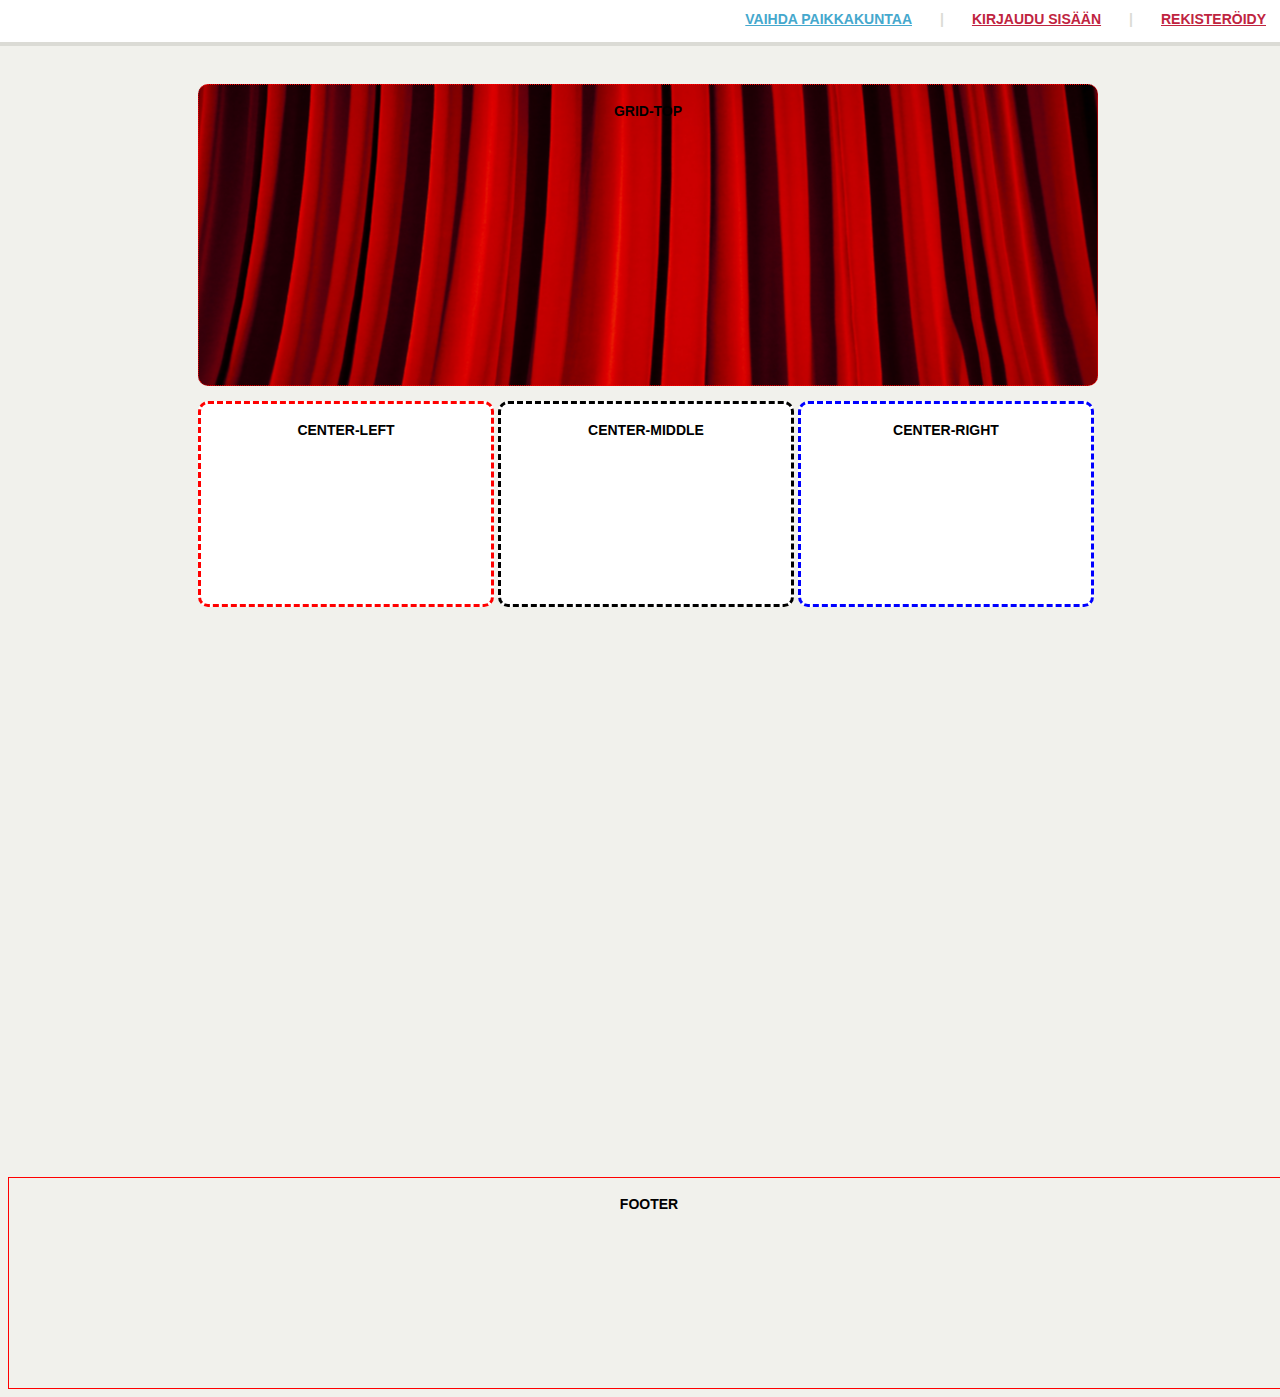
==== index.html @ 311120a0 "Progress on layout and colors" ====
<!DOCTYPE html>
<html lang="en">

<head>
    <meta charset="utf-8">
    <meta http-equiv="x-ua-compatible" content="ie=edge">
    <title>Viidakko-challenge</title>
    <meta name="description" content="">
    <meta name="viewport" content="width=device-width, initial-scale=1">

    <!-- CSS -->
    <link href="assets/css/style.css" rel="stylesheet" type="text/css" />

</head>

<body>

    <header>
        <ul>            
            <li class="login-registration"><a href="#">REKISTERÖIDY</a></li>
            <li class="separator"> | </li> 
            <li class="login-registration"><a href="#">KIRJAUDU SISÄÄN</a></li>
            <li class="separator"> | </li> 
            <li class="city-selector"><a href="#">VAIHDA PAIKKAKUNTAA</a></li>       
        </ul>
    </header>

    <!-- Container for the grid -->
    <div id="container">

        <div id="grid-top">
            <p>GRID-TOP</p>
        </div> <!-- /container -->

        <div id="center-left">
            <p>CENTER-LEFT</p>
        </div> <!-- /center-left -->

        <div id="center-middle">
            <p>CENTER-MIDDLE</p>
        </div> <!-- /center-middle -->

        <div id="center-right">
            <p>CENTER-RIGHT</p>
        </div> <!-- /center-right -->

    </div> <!-- /container -->

    <footer>
        <p>FOOTER</p>
    </footer>


</body>
</html>
---- assets/css/style.css ----
/* ==========================================================================

  Name: style.css
  Author: Juuso Karlström
  Author-URI: http://iuuso.github.io/
  Date: August 2015

==========================================================================*/

html
{
    -webkit-box-sizing: border-box;
       -moz-box-sizing: border-box;
            box-sizing: border-box;
    margin: 0;
    padding: 0;

    background: none;

    /* Temporary text settings to make everything bold and big
        for testing of the layout*/

}

body
{
    font: 10pt/1.5em 'Roboto', Arial, sans-serif;
    font-size: 14px;
    font-weight: 600;
    line-height: 1.75;
    text-align: center;
    background: #f1f1ec;
    width: 100%;
}

/* ==========================================================================

    The following is for making the site
    suitable for smaller screens as well.

========================================================================== */

@media screen and (min-width:600px)
{
    header
    {
        background: red;
    }
}
@media screen and (max-width:599px)
{
    header
    {
        background: green;
    }
}

header
{
    width: 100%;
    height: 3em;
    border-bottom: 4px solid #dbdbd5;
    margin: 0;
    padding: 0;
    position: fixed;
    top: 0px;
    left: 0px;
    background: white;
    z-index: 100;

}
    header ul { display: inline; list-style-type: none; }
    header li { float: right; padding: .5em 1em; }

    .city-selector a:link, .city-selector a:visited { color: #45a8cd; }
    .login-registration a:link, .login-registration a:visited { color: #bf243f; }
    .separator { color: #dbdbd5;}

footer 
{
    width: 100%;
    height: 15em;
    border: 1px solid red;
    position: relative;
    bottom: 0px;
    left: 0px;
}

#container
{
    margin: 6em auto;
    max-width: 900px;
    height: 1009px;
    position: relative;
    
}

/* Top picture on the Grid */
#grid-top
{
    max-width: 900px;
    border: 1px dotted red;
    border-radius: 10px;
    height: 300px;
    margin: 0 auto;
    background: url("../img/header-bg.png"); /* The "curtain" image */
    background-position: center;

}

#center-left
{
    margin: 15px auto;
    width: 290px;
    position: relative;
    border: 3px dashed red;
    border-radius: 10px;
    height: 200px;
    position: absolute;
    left: 0px;
    background: white;
}

#center-middle
{
    margin: 15px auto;
    width: 290px;
    position: relative;
    border: 3px dashed black;
    border-radius: 10px;
    height: 200px;
    position: absolute;
    left: 300px;
    background: white;
    
}

#center-right
{
    margin: 15px auto;
    width: 290px;
    border: 3px dashed blue;
    border-radius: 10px;
    height: 200px;
    position: absolute;
    left: 600px;
    background: white;
}
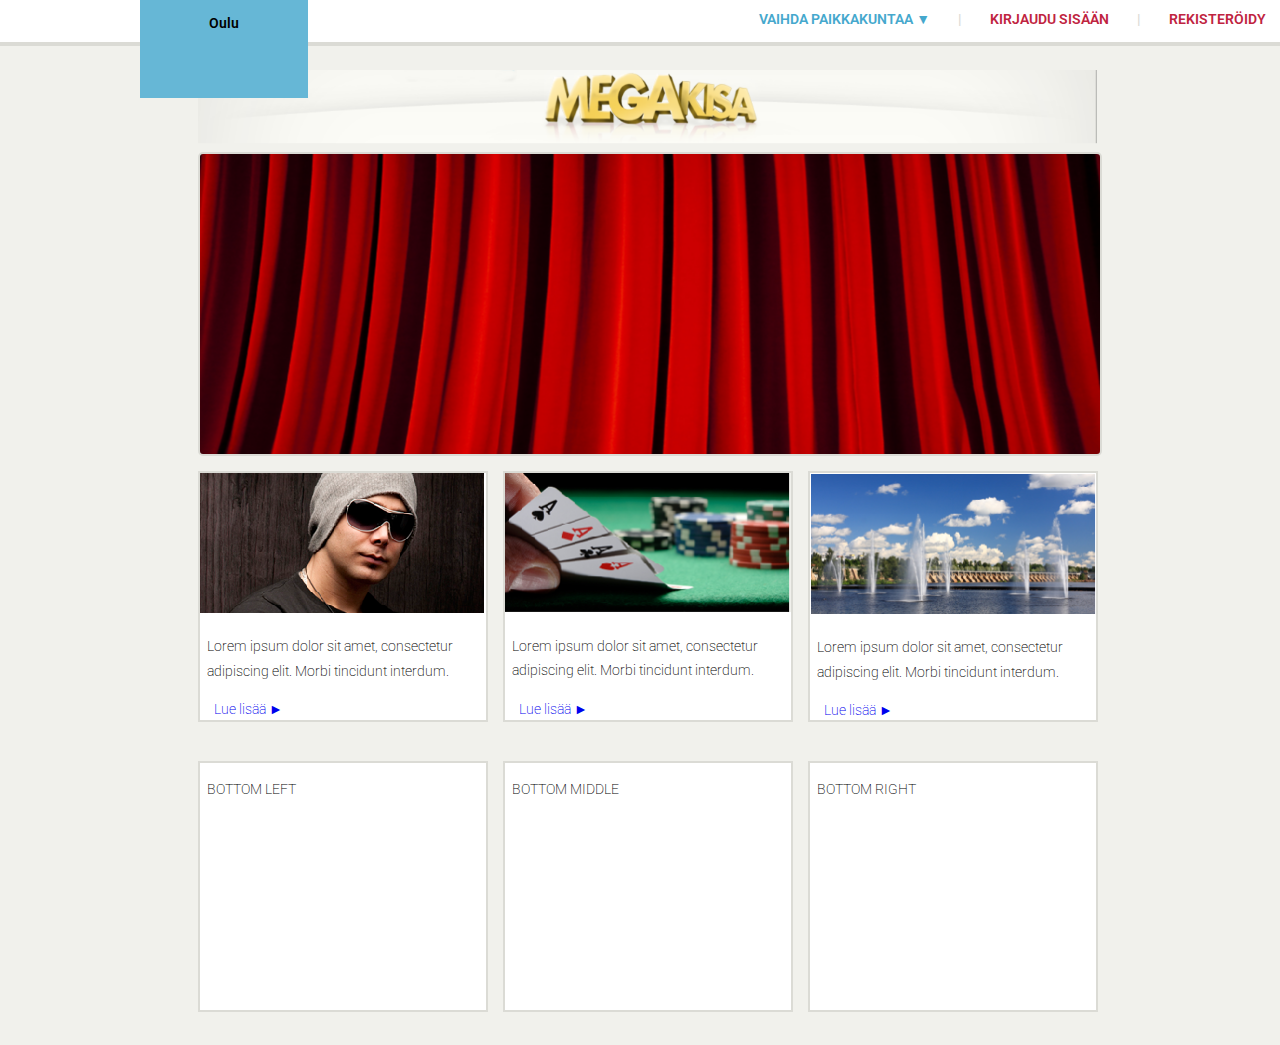
==== commit cd9da389: "Palautettava versio" ====
--- a/index.html
+++ b/index.html
@@ -6,50 +6,83 @@
     <meta http-equiv="x-ua-compatible" content="ie=edge">
     <title>Viidakko-challenge</title>
     <meta name="description" content="">
-    <meta name="viewport" content="width=device-width, initial-scale=1">
+    <meta name="viewport" content="width=device-width, initial-scale=1, user-scalable=yes">
 
     <!-- CSS -->
     <link href="assets/css/style.css" rel="stylesheet" type="text/css" />
 
+    <!-- Import fonts from Google -->
+    <link href='http://fonts.googleapis.com/css?family=Roboto' rel='stylesheet' type='text/css'>
+
 </head>
 
 <body>
+
+
+    <div id="badge">
+        <p>MEGAKISA</p>
+        <p id="badgecity">Oulu</p>
+    </div>
 
     <header>
         <ul>            
             <li class="login-registration"><a href="#">REKISTERÖIDY</a></li>
             <li class="separator"> | </li> 
             <li class="login-registration"><a href="#">KIRJAUDU SISÄÄN</a></li>
-            <li class="separator"> | </li> 
-            <li class="city-selector"><a href="#">VAIHDA PAIKKAKUNTAA</a></li>       
+            <li class="separator"> | </li>
+            <li class="city-selector"><a href="#">VAIHDA PAIKKAKUNTAA  &#9660</a></li>
         </ul>
     </header>
 
     <!-- Container for the grid -->
     <div id="container">
 
+        <div id="banner">
+            <img src="./assets/img/megakisa-banner.png">
+        </div>
+
         <div id="grid-top">
-            <p>GRID-TOP</p>
         </div> <!-- /container -->
 
-        <div id="center-left">
-            <p>CENTER-LEFT</p>
+        <div id="center-left" class="container-box">
+            <img src="./assets/img/pipopää.png">
+            <p>Lorem ipsum dolor sit amet, consectetur adipiscing elit. Morbi tincidunt interdum.</p>
+            <a href="#">Lue lisää &#9658;</a>
         </div> <!-- /center-left -->
 
-        <div id="center-middle">
-            <p>CENTER-MIDDLE</p>
+        <div id="center-right" class="container-box">
+            <img src="./assets/img/suihkut.png">
+            <p>Lorem ipsum dolor sit amet, consectetur adipiscing elit. Morbi tincidunt interdum.</p>
+            <a href="#">Lue lisää &#9658;</a>
+        </div> <!-- /center-right -->
+
+        <div id="center-middle" class="container-box">
+            <img src="./assets/img/kortit.png">
+            <p>Lorem ipsum dolor sit amet, consectetur adipiscing elit. Morbi tincidunt interdum.</p>
+            <a href="#">Lue lisää &#9658;</a>
         </div> <!-- /center-middle -->
 
-        <div id="center-right">
-            <p>CENTER-RIGHT</p>
-        </div> <!-- /center-right -->
+        <br style="clear: both;" />
 
-    </div> <!-- /container -->
+        <!-- Bottom row -->
+        <div id="bottom-left" class="container-box">
+            <p>BOTTOM LEFT</p>
+        </div>
 
-    <footer>
+        <div id="bottom-right" class="container-box">
+            <p>BOTTOM RIGHT</p>
+        </div>
+
+        <div id="bottom-middle" class="container-box">
+            <p>BOTTOM MIDDLE</p>
+        </div>
+
+        <br style="clear: both;" />
+
+    </div><!-- /container -->
+
+    <!-- <footer>
         <p>FOOTER</p>
-    </footer>
-
-
+    </footer> -->
 </body>
 </html>--- a/assets/css/style.css
+++ b/assets/css/style.css
@@ -16,10 +16,8 @@
     padding: 0;
 
     background: none;
-
     /* Temporary text settings to make everything bold and big
         for testing of the layout*/
-
 }
 
 body
@@ -28,121 +26,218 @@
     font-size: 14px;
     font-weight: 600;
     line-height: 1.75;
+
+    width: 100%;
+
     text-align: center;
+
     background: #f1f1ec;
-    width: 100%;
-}
-
-/* ==========================================================================
-
-    The following is for making the site
-    suitable for smaller screens as well.
-
-========================================================================== */
-
-@media screen and (min-width:600px)
-{
-    header
-    {
-        background: red;
-    }
-}
-@media screen and (max-width:599px)
-{
-    header
-    {
-        background: green;
-    }
-}
+}
+
+#wrapper
+{
+    width: 80%;
+    margin: auto;
+    max-width: 1200px;
+    min-width: 800px;
+}
+
+
+
+/* Make the images scalable */
+
+img
+{
+    max-width: 100%;
+    margin: 0;
+} 
 
 header
 {
+    position: fixed;
+    z-index: 90;
+    top: 0;
+    left: 0;
+
     width: 100%;
     height: 3em;
-    border-bottom: 4px solid #dbdbd5;
     margin: 0;
     padding: 0;
+
+    border-bottom: 4px solid #dbdbd5;
+    background: white;
+}
+header ul
+{
+    display: inline;
+
+    list-style-type: none;
+}
+header li
+{
+    float: right;
+
+    padding: .5em 1em;
+}
+
+.city-selector a:link,
+.city-selector a:visited
+{
+    color: #45a8cd;
+    text-decoration: none;
+}
+.login-registration a:link,
+.login-registration a:visited
+{
+    color: #bf243f;
+    text-decoration: none;
+}
+
+.separator { color: #dbdbd5; }
+
+/* Dropdown menu for city selection*/
+header ul ul
+{
+    position: absolute;
+    top: 0;
+
+    background: black;
+}
+header ul li:hover > ul
+{
+    display: block;
+
+    background: black;
+}
+
+footer
+{
+    position: relative;
+    bottom: 0;
+    left: 0;
+    margin-top: ;
+
+    width: 100%;
+    height: 15em;
+
+    border: 1px solid red;
+}
+
+
+/* The badge on header displaying the current city */
+#badge
+{
     position: fixed;
-    top: 0px;
-    left: 0px;
+    z-index: 100;
+    top: -3em;
+    left: 10em;
+
+    width: 12em;
+    height: 10em;
+
+    background: #66b7d6;
+}
+
+/* Banner image */
+#banner { margin-top: 5em; }
+
+/* ==========================================================================
+
+    Container that holds the grid elements.
+
+========================================================================== */
+
+#container
+{
+    position: relative;
+    margin: 0 auto;
+    width: 80%;
+    height: 100%;
+    max-width: 900px;
+}
+
+
+/* Class for the content "boxes" */
+.container-box
+{
+    width: 100%;
+    max-width: 286px;
+    max-height: 245px;
+    margin: 15px auto 0 auto;
+    padding-bottom: 2px;
+
+    border: 2px solid #dbdbd5;
+    border-radius: 0;
     background: white;
-    z-index: 100;
-
-}
-    header ul { display: inline; list-style-type: none; }
-    header li { float: right; padding: .5em 1em; }
-
-    .city-selector a:link, .city-selector a:visited { color: #45a8cd; }
-    .login-registration a:link, .login-registration a:visited { color: #bf243f; }
-    .separator { color: #dbdbd5;}
-
-footer 
-{
-    width: 100%;
-    height: 15em;
-    border: 1px solid red;
-    position: relative;
-    bottom: 0px;
-    left: 0px;
-}
-
-#container
-{
-    margin: 6em auto;
-    max-width: 900px;
-    height: 1009px;
-    position: relative;
-    
-}
+
+    font-weight: 200;
+    text-align: left;
+}
+
+.container-box a:link, a:visited { text-decoration: none; padding-left: 1em;}
+.container-box p { padding-left: .5em; }
 
 /* Top picture on the Grid */
 #grid-top
 {
+    width: 100%;
     max-width: 900px;
-    border: 1px dotted red;
-    border-radius: 10px;
     height: 300px;
     margin: 0 auto;
-    background: url("../img/header-bg.png"); /* The "curtain" image */
+
+    border: 2px solid #dbdbd5;
+    border-radius: 5px;
+    background: url('../img/header-bg.png'); /* The "curtain" image */
     background-position: center;
-
-}
-
-#center-left
-{
-    margin: 15px auto;
-    width: 290px;
-    position: relative;
-    border: 3px dashed red;
-    border-radius: 10px;
-    height: 200px;
-    position: absolute;
-    left: 0px;
-    background: white;
-}
-
-#center-middle
-{
-    margin: 15px auto;
-    width: 290px;
-    position: relative;
-    border: 3px dashed black;
-    border-radius: 10px;
-    height: 200px;
-    position: absolute;
-    left: 300px;
-    background: white;
-    
-}
-
-#center-right
-{
-    margin: 15px auto;
-    width: 290px;
-    border: 3px dashed blue;
-    border-radius: 10px;
-    height: 200px;
-    position: absolute;
-    left: 600px;
-    background: white;
+}
+
+    #center-left { float: left; }
+    #center-middle { float: center;}
+    #center-right { float: right;}
+
+    #bottom-left { float: left; height: 600px; }
+    #bottom-middle { float: center; height: 600px; }
+    #bottom-right { float: right; height: 600px; }
+
+/* ==========================================================================
+
+    Making the layout more responsive to different screen sizes
+
+========================================================================== */
+
+
+/* Settings for a slightly smaller screen */
+@media screen and (min-width: 901px) and (max-width: 1100px) {
+    .container-box { max-width: 30%; font-size: 90%; }
+}
+
+/* Settings for the width of values between 601px and 900px */
+@media screen and (min-width: 601px) and (max-width: 900px) {
+    #container { width: auto; min-width: 0; margin-left: 0; font-size: .8em;}
+    #badge { display: none; }
+    .separator { display: none; }
+    header ul { position: relative; display: block; height: 500px;}
+    .container-box { margin: 1em auto; max-width: 30%;}
+}
+
+/* Settings for width of 600px */
+@media screen and (max-width: 600px) {
+    #container { width: 100%; }
+    .container-box { max-width: 90%; margin: 10px auto; max-height: 1000px;}
+    .container-box p { font-size: 1.2em;}
+    #container img { width: 100%; }
+
+    #grid-top { width: 100%; }
+
+    #center-left { float: none;  width: 100%; height: 400px;}
+    #center-middle { float: none; margin: 0 auto; height: 400px; width: 100%;}
+    #center-right { float: none; width: 100%; height: 400px;}
+    #bottom-left { float: none; width: 100%; height: 400px;}
+    #bottom-middle { float: none; width: 100%; height: 400px;}
+    #bottom-right { float: none; width: 100%; height: 400px;}
+    #badge { display: none; }
+
+    header { height: 10em; position: static; top: 0px;}
+    header ul li { display: block; float: left; width: 100%;}
+    .separator {display: none; }
 }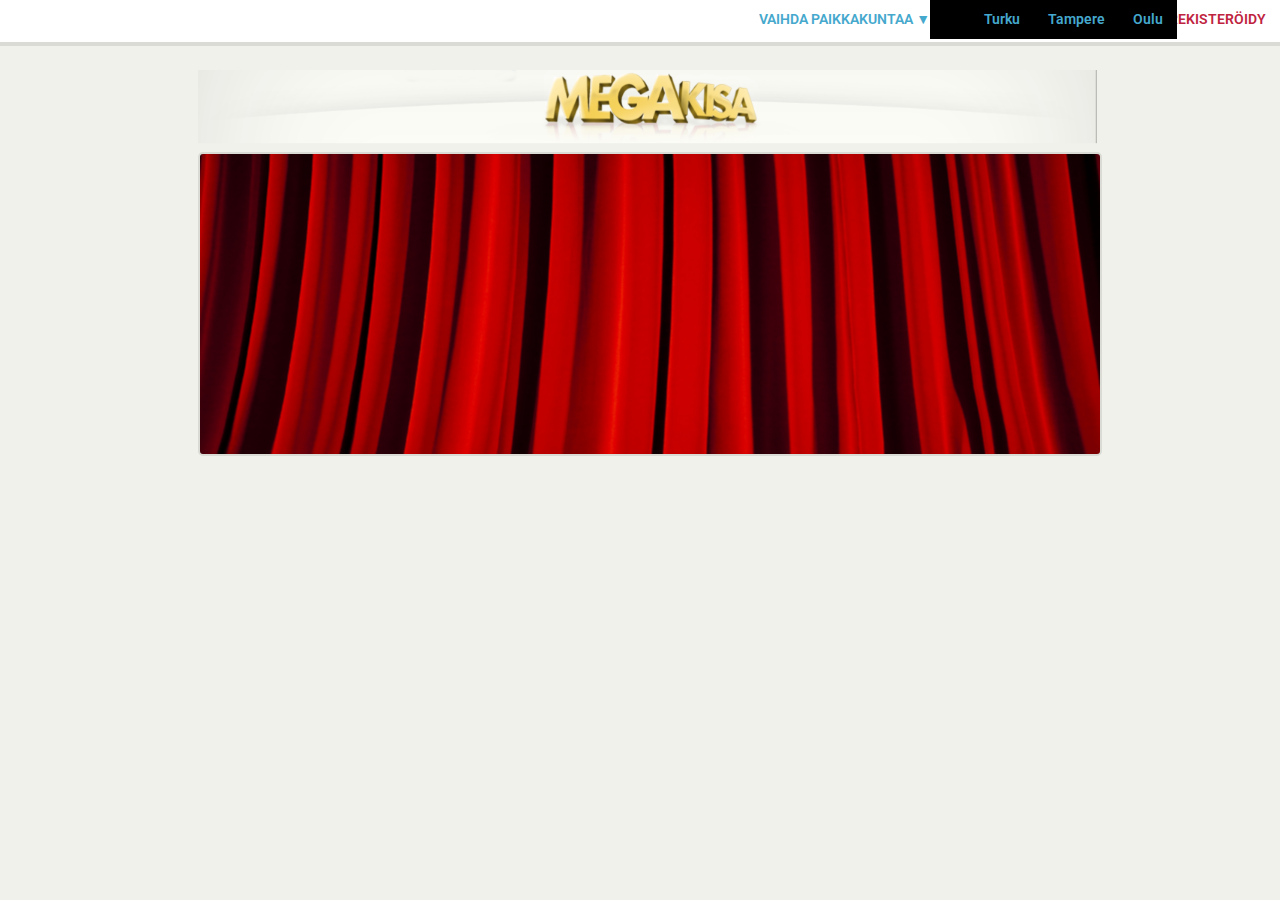
==== commit bcd96720: "Moving from bitbucket to github" ====
--- a/index.html
+++ b/index.html
@@ -10,32 +10,51 @@
 
     <!-- CSS -->
     <link href="assets/css/style.css" rel="stylesheet" type="text/css" />
+    <link href="assets/js/Dropit-1.1.1/dropit.css" />
 
     <!-- Import fonts from Google -->
     <link href='http://fonts.googleapis.com/css?family=Roboto' rel='stylesheet' type='text/css'>
+
+    <script type="text/javascript" src="assets/js/jquery-2.1.4.js"></script>
+    <script type="text/javascript" src="assets/js/scripts.js"></script>
+    <script type="text/javascript" src="assets/js/dropit.js"></script>
+
 
 </head>
 
 <body>
 
 
-    <div id="badge">
+    <!--<div id="badge">
         <p>MEGAKISA</p>
         <p id="badgecity">Oulu</p>
-    </div>
+    </div> -->
 
     <header>
-        <ul>            
+        <ul class="menu">            
             <li class="login-registration"><a href="#">REKISTERÖIDY</a></li>
             <li class="separator"> | </li> 
             <li class="login-registration"><a href="#">KIRJAUDU SISÄÄN</a></li>
             <li class="separator"> | </li>
-            <li class="city-selector"><a href="#">VAIHDA PAIKKAKUNTAA  &#9660</a></li>
+            <li class="city-selector"><a href="#">VAIHDA PAIKKAKUNTAA  &#9660</a>
+                <ul>
+                    <li><a href="#">Oulu</a></li>
+                    <li><a href="#">Tampere</a></li>
+                    <li><a href="#">Turku</a></li>
+                </ul>
+            </li>
         </ul>
     </header>
 
     <!-- Container for the grid -->
     <div id="container">
+
+    <div id="test">
+    </div>
+
+    <script>
+        $( "#test" ).load( "https://bitbucket.org/iuuso/viidakko-challenge/raw/b3e14c5641cc5100f87adb624dab48bed136ba35/content/oulu.html");
+    </script>
 
         <div id="banner">
             <img src="./assets/img/megakisa-banner.png">
@@ -44,40 +63,16 @@
         <div id="grid-top">
         </div> <!-- /container -->
 
-        <div id="center-left" class="container-box">
-            <img src="./assets/img/pipopää.png">
-            <p>Lorem ipsum dolor sit amet, consectetur adipiscing elit. Morbi tincidunt interdum.</p>
-            <a href="#">Lue lisää &#9658;</a>
-        </div> <!-- /center-left -->
+        <div id="boxed-content">
 
-        <div id="center-right" class="container-box">
-            <img src="./assets/img/suihkut.png">
-            <p>Lorem ipsum dolor sit amet, consectetur adipiscing elit. Morbi tincidunt interdum.</p>
-            <a href="#">Lue lisää &#9658;</a>
-        </div> <!-- /center-right -->
+            <!-- Here is the content for different cities -->
 
-        <div id="center-middle" class="container-box">
-            <img src="./assets/img/kortit.png">
-            <p>Lorem ipsum dolor sit amet, consectetur adipiscing elit. Morbi tincidunt interdum.</p>
-            <a href="#">Lue lisää &#9658;</a>
-        </div> <!-- /center-middle -->
-
-        <br style="clear: both;" />
-
-        <!-- Bottom row -->
-        <div id="bottom-left" class="container-box">
-            <p>BOTTOM LEFT</p>
         </div>
 
-        <div id="bottom-right" class="container-box">
-            <p>BOTTOM RIGHT</p>
-        </div>
-
-        <div id="bottom-middle" class="container-box">
-            <p>BOTTOM MIDDLE</p>
-        </div>
-
-        <br style="clear: both;" />
+        <script>
+            $( "#boxed-content").load( "https://bitbucket.org/iuuso/viidakko-challenge/raw/25bdb61f496a2f846320987a3ba75c488083b29f/content/oulu.html" );
+        </script>
+        
 
     </div><!-- /container -->
 
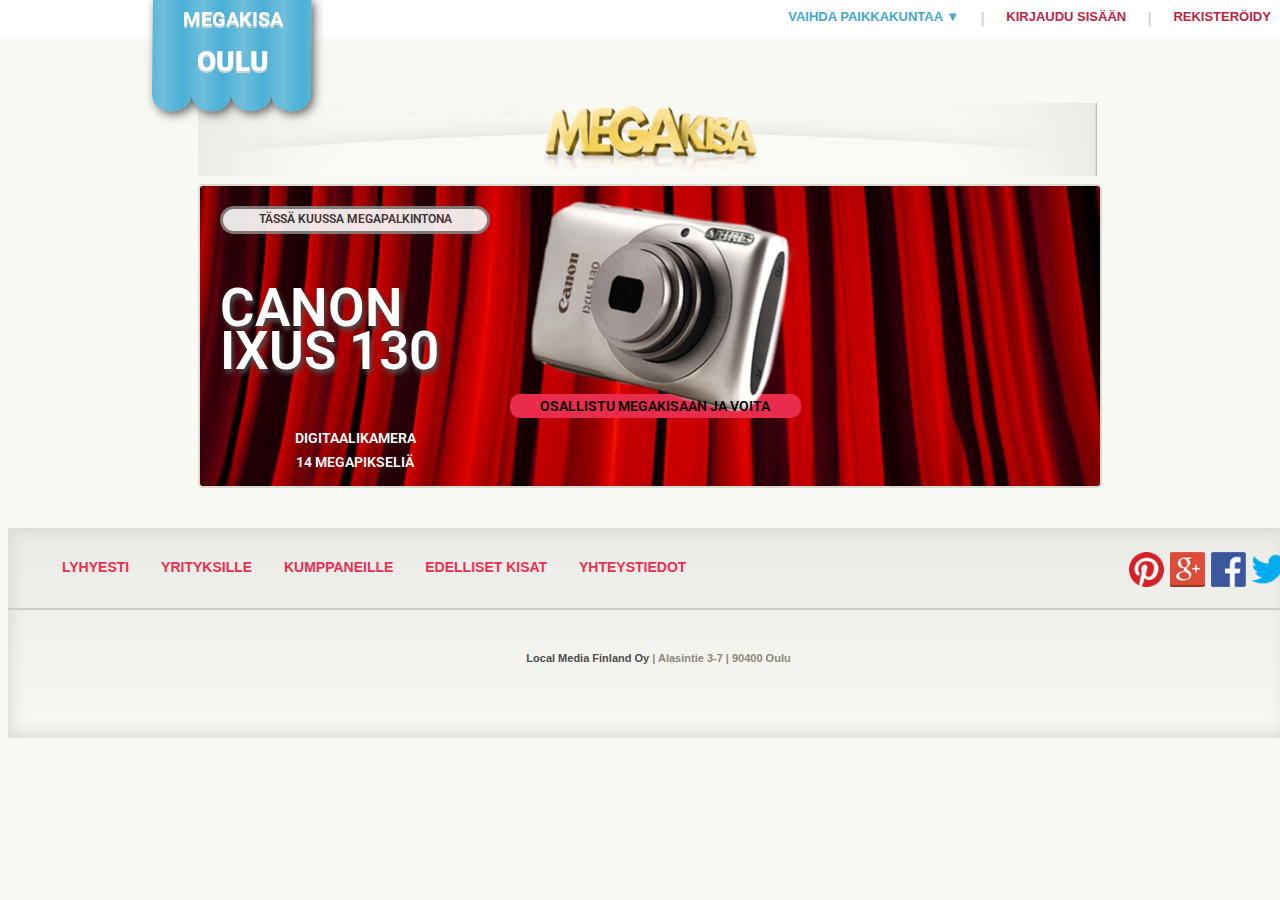
==== commit bc9469fe: "Save commit" ====
--- a/index.html
+++ b/index.html
@@ -10,37 +10,34 @@
 
     <!-- CSS -->
     <link href="assets/css/style.css" rel="stylesheet" type="text/css" />
-    <link href="assets/js/Dropit-1.1.1/dropit.css" />
 
     <!-- Import fonts from Google -->
     <link href='http://fonts.googleapis.com/css?family=Roboto' rel='stylesheet' type='text/css'>
 
     <script type="text/javascript" src="assets/js/jquery-2.1.4.js"></script>
     <script type="text/javascript" src="assets/js/scripts.js"></script>
-    <script type="text/javascript" src="assets/js/dropit.js"></script>
-
-
+    <script type="text/javascript" src="assets/js/Dropit-1.1.1/dropit.js"></script>
 </head>
 
 <body>
 
 
-    <!--<div id="badge">
-        <p>MEGAKISA</p>
+    <<div id="badge">
+        <p id="badgeheader">Megakisa</p>
         <p id="badgecity">Oulu</p>
-    </div> -->
+    </div>
 
     <header>
-        <ul class="menu">            
+        <ul>            
             <li class="login-registration"><a href="#">REKISTERÖIDY</a></li>
             <li class="separator"> | </li> 
             <li class="login-registration"><a href="#">KIRJAUDU SISÄÄN</a></li>
             <li class="separator"> | </li>
             <li class="city-selector"><a href="#">VAIHDA PAIKKAKUNTAA  &#9660</a>
                 <ul>
-                    <li><a href="#">Oulu</a></li>
-                    <li><a href="#">Tampere</a></li>
-                    <li><a href="#">Turku</a></li>
+                    <li><a href="javascript:changeCity(Oulu);">Oulu</a></li>
+                    <li><a href="javascript:changeCity(Tampere);">Tampere</a></li>
+                    <li><a href="javascript:changeCity(Turku);">Turku</a></li>
                 </ul>
             </li>
         </ul>
@@ -49,19 +46,22 @@
     <!-- Container for the grid -->
     <div id="container">
 
-    <div id="test">
-    </div>
-
-    <script>
-        $( "#test" ).load( "https://bitbucket.org/iuuso/viidakko-challenge/raw/b3e14c5641cc5100f87adb624dab48bed136ba35/content/oulu.html");
-    </script>
-
         <div id="banner">
             <img src="./assets/img/megakisa-banner.png">
         </div>
 
         <div id="grid-top">
-        </div> <!-- /container -->
+            <div id="grid-top-left">
+                <p id="megapalkinto">Tässä kuussa megapalkintona</p>
+                <p id="product-big-text" class="awards">Canon Ixus 130</p>
+                <p id="product-small-text" class="awards">Digitaalikamera <br />14 megapikseliä</p>
+            </div> <!-- /grid-top-left -->
+
+            <div id="grid-top-center">
+                <img src="./assets/img/ixus.png">
+                <p id="camera-badge">Osallistu megakisaan ja voita</p>
+            </div>
+        </div> <!-- /grid-top -->
 
         <div id="boxed-content">
 
@@ -70,14 +70,35 @@
         </div>
 
         <script>
-            $( "#boxed-content").load( "https://bitbucket.org/iuuso/viidakko-challenge/raw/25bdb61f496a2f846320987a3ba75c488083b29f/content/oulu.html" );
+            $( "#boxed-content").load( "https://raw.githubusercontent.com/iuuso/KV-challenge/master/content/oulu.html" );
         </script>
         
 
     </div><!-- /container -->
 
-    <!-- <footer>
-        <p>FOOTER</p>
-    </footer> -->
+    <footer>
+        <div id="footerlinks">
+            <ul class="left-aligned">
+                <li><a href="#">Lyhyesti</a></li>
+                <li><a href="#">Yrityksille</a></li>
+                <li><a href="#">Kumppaneille</a></li>
+                <li><a href="#">Edelliset kisat</a></li>
+                <li><a href="#">Yhteystiedot</a></li>
+            </ul>
+
+        <!-- Social media badges downloaded from here: http://graphictorque.com/designblog/facebook-twitter-google-pinterest-icons/-->
+
+            <ul class="right-aligned">
+                <li><img class="social-button" src="./assets/img/pinterest.png"></li>
+                <li><img class="social-button" src="./assets/img/googleplus.png"></li>
+                <li><img class="social-button" src="./assets/img/facebook.png"></li>
+                <li><img class="social-button" src="./assets/img/twitter.png"></li>
+            </ul>
+        </div> <!-- /footerlinks -->
+
+        <div id="footer-contact">
+            <p> <span class="footer-contact-heavy">Local Media Finland Oy </span> | Alasintie 3-7 | 90400 Oulu </p>
+        </div> <!-- /footer-contact -->
+    </footer>
 </body>
 </html>--- a/assets/css/style.css
+++ b/assets/css/style.css
@@ -16,8 +16,6 @@
     padding: 0;
 
     background: none;
-    /* Temporary text settings to make everything bold and big
-        for testing of the layout*/
 }
 
 body
@@ -31,18 +29,8 @@
 
     text-align: center;
 
-    background: #f1f1ec;
-}
-
-#wrapper
-{
-    width: 80%;
-    margin: auto;
-    max-width: 1200px;
-    min-width: 800px;
-}
-
-
+    background: #f9f9f4;
+}
 
 /* Make the images scalable */
 
@@ -51,6 +39,12 @@
     max-width: 100%;
     margin: 0;
 } 
+
+/* ==========================================================================
+
+    HEADER
+
+========================================================================== */
 
 header
 {
@@ -63,65 +57,118 @@
     height: 3em;
     margin: 0;
     padding: 0;
+    
+    font: 10pt/1.5em 'Roboto Slab', Arial, sans-serif;
+    font-weight: 700;
+    font-size: 13px;e
 
     border-bottom: 4px solid #dbdbd5;
     background: white;
 }
-header ul
-{
-    display: inline;
-
-    list-style-type: none;
-}
-header li
-{
-    float: right;
-
-    padding: .5em 1em;
-}
-
-.city-selector a:link,
-.city-selector a:visited
-{
-    color: #45a8cd;
-    text-decoration: none;
-}
-.login-registration a:link,
-.login-registration a:visited
-{
-    color: #bf243f;
-    text-decoration: none;
-}
-
-.separator { color: #dbdbd5; }
-
-/* Dropdown menu for city selection*/
-header ul ul
-{
-    position: absolute;
-    top: 0;
-
-    background: black;
-}
-header ul li:hover > ul
-{
-    display: block;
-
-    background: black;
-}
+
+    header ul { display: inline; list-style-type: none; }
+    header li { float: right; padding: .5em .7em; }
+    header li:hover > ul {
+        display: block;
+        background: white;
+    }
+
+    header ul ul 
+    { 
+        display: none;
+        height: 100px;
+        width: 100px;
+        border: 2px solid #dbdbd5;
+        text-align: center;
+    }
+
+    .city-selector a:link,
+    .city-selector a:visited
+    {
+        color: #45a8cd;
+        text-decoration: none;
+    }
+
+    /*.city-selector ul { display: none; }
+    .city-selector li:hover > ul {display: block;} */
+    .login-registration a:link,
+    .login-registration a:visited
+    {
+        color: #bf243f;
+        text-decoration: none;
+    }
+
+    /* Separator for items on header */
+    .separator { color: #dbdbd5; font-size: 1.33em}
+
+
+/* ==========================================================================
+
+    FOOTER
+
+========================================================================== */
 
 footer
 {
     position: relative;
     bottom: 0;
     left: 0;
-    margin-top: ;
 
     width: 100%;
     height: 15em;
 
-    border: 1px solid red;
-}
+    background: -webkit-linear-gradient(#eaeae6, #f9f9f4); /* For Safari 5.1 to 6.0 */
+    background: -o-linear-gradient(#eaeae6, #f9f9f4); /* For Opera 11.1 to 12.0 */
+    background: -moz-linear-gradient(#eaeae6, #f9f9f4); /* For Firefox 3.6 to 15 */
+    background: linear-gradient(#eaeae6, #f9f9f4); /* Standard syntax */
+
+    -webkit-box-shadow: 0 0 15px 4px #dcdcd6 inset;
+    -moz-box-shadow: 0 0 15px 4px #dcdcd6 inset;
+    box-shadow: 0 0 15px 4px #dcdcd6 inset;
+}
+
+#footerlinks
+{ 
+    min-width: 90%; 
+
+    margin: 40px auto;
+    padding-top: 10px;
+    /*float: left; */
+    height: 5em;
+
+    font: 10pt/1.5em 'Roboto Slab', Arial, sans-serif;
+    font-weight: 700;
+    text-align: left;
+    font-size: 14px;
+    border-bottom: 2px solid #ccc;
+
+}
+footer img { width: 35px; }
+footer ul { list-style-type: none; float: left;}
+footer li { display: inline; text-transform: uppercase; padding: 1em 1em; }
+#footerlinks a:link { color: #e93050; text-decoration: none; }
+#footerlinks a:hover { color: #e75169; }
+.left-aligned { float: left; margin: 19px auto; }
+.right-aligned { float: right; min-width: 110px; }
+.social-button { padding: 0; margin: auto -13px; }
+
+#footer-contact {
+
+    min-width: 40%;
+    margin: 0 auto;
+    color: #8B8878;
+    
+    font: 10pt/1.5em 'Roboto Mono', Arial, sans-serif;
+    font-weight: 600;
+    font-size: 11px;
+    margin-left: 20px;
+    
+}
+
+#footer-contact ul { list-style-type: none; }
+#footer-contact li { display: inline; text-transform: uppercase; }
+.footer-contact-heavy { color: #4D4D4D; margin-left: 1px}
+.footer-contact-ligth { color: #ccc; margin-left: 20px; }
 
 
 /* The badge on header displaying the current city */
@@ -129,13 +176,33 @@
 {
     position: fixed;
     z-index: 100;
-    top: -3em;
+    top: 0em;
     left: 10em;
-
-    width: 12em;
-    height: 10em;
-
-    background: #66b7d6;
+    padding: 3px auto;
+
+    width: 185px;
+    height: 130px;
+
+    background-image: url("../img/badge-bg.png");
+    color: white;
+    text-transform: uppercase;
+    text-shadow: 0px 2px #dbdbd5d5;
+}
+
+#badgeheader 
+{
+    font-size: 140%;
+    margin: 3px auto 0px;
+    font-weight: 700; 
+}
+
+#badgecity
+{
+    font-size: 2em;
+    margin: 0px auto 0;
+    font-weight: 900;
+
+
 }
 
 /* Banner image */
@@ -163,14 +230,15 @@
     width: 100%;
     max-width: 286px;
     max-height: 245px;
-    margin: 15px auto 0 auto;
+    margin: 0 auto;
     padding-bottom: 2px;
 
     border: 2px solid #dbdbd5;
-    border-radius: 0;
+    border-bottom-left-radius: 1em;
+    border-bottom-right-radius: 1em;
     background: white;
 
-    font-weight: 200;
+    font-weight: 400;
     text-align: left;
 }
 
@@ -183,16 +251,67 @@
     width: 100%;
     max-width: 900px;
     height: 300px;
-    margin: 0 auto;
+    margin: 0 auto 2em ;
 
     border: 2px solid #dbdbd5;
     border-radius: 5px;
     background: url('../img/header-bg.png'); /* The "curtain" image */
     background-position: center;
 }
+    #grid-top-left 
+    {
+        width: 30%;
+        height: 100%;
+        float: left;
+        margin-left: 20px
+    }
+
+    #megapalkinto 
+    {
+        text-transform: uppercase;
+        color: #3b3838;
+        font-size: 12px;
+        opacity: 0.9;
+        max-width: 100%;
+        min-height: 22px;
+        border: 3px solid #888282;
+        border-radius: 20px;
+        margin: 20px auto;
+        background: #fefefe;
+    }
+
+    /* Big advertisement texts on top of the grid */
+    .awards {text-transform: uppercase; color: white; }
+    #product-big-text {
+        font: 'Roboto Slab'. Arial, sans-serif;
+        font-size: 380%;
+        line-height: 0.8; 
+        text-align: left;
+        text-shadow: 2px 4px 5px #4D4D4D; 
+        
+    }
+    #product-small-text { 
+        font-family: 200%;
+        margin: 0 auto;
+    }
+
+    /* Center picture and badge */
+    #grid-top-center {
+        float: left;
+        margin: 0 0 0 20px;
+        height: 80%;
+    }
+   
+    #grid-top-center img { height: 100%; }
+    #camera-badge {
+        background: #e92b4c;
+        border-radius: 10px;
+        text-transform: uppercase;
+        margin-top: -40px;
+    }
 
     #center-left { float: left; }
-    #center-middle { float: center;}
+    #center-middle { float: center; }
     #center-right { float: right;}
 
     #bottom-left { float: left; height: 600px; }
@@ -218,6 +337,8 @@
     .separator { display: none; }
     header ul { position: relative; display: block; height: 500px;}
     .container-box { margin: 1em auto; max-width: 30%;}
+    footer li { font-size: 70%;}
+    .social-button { margin-right: .1em}
 }
 
 /* Settings for width of 600px */
@@ -240,4 +361,6 @@
     header { height: 10em; position: static; top: 0px;}
     header ul li { display: block; float: left; width: 100%;}
     .separator {display: none; }
+    footer li { display: block; font-size: 70%; }
+    .social-button { display: inline-block; margin: .1em; }
 }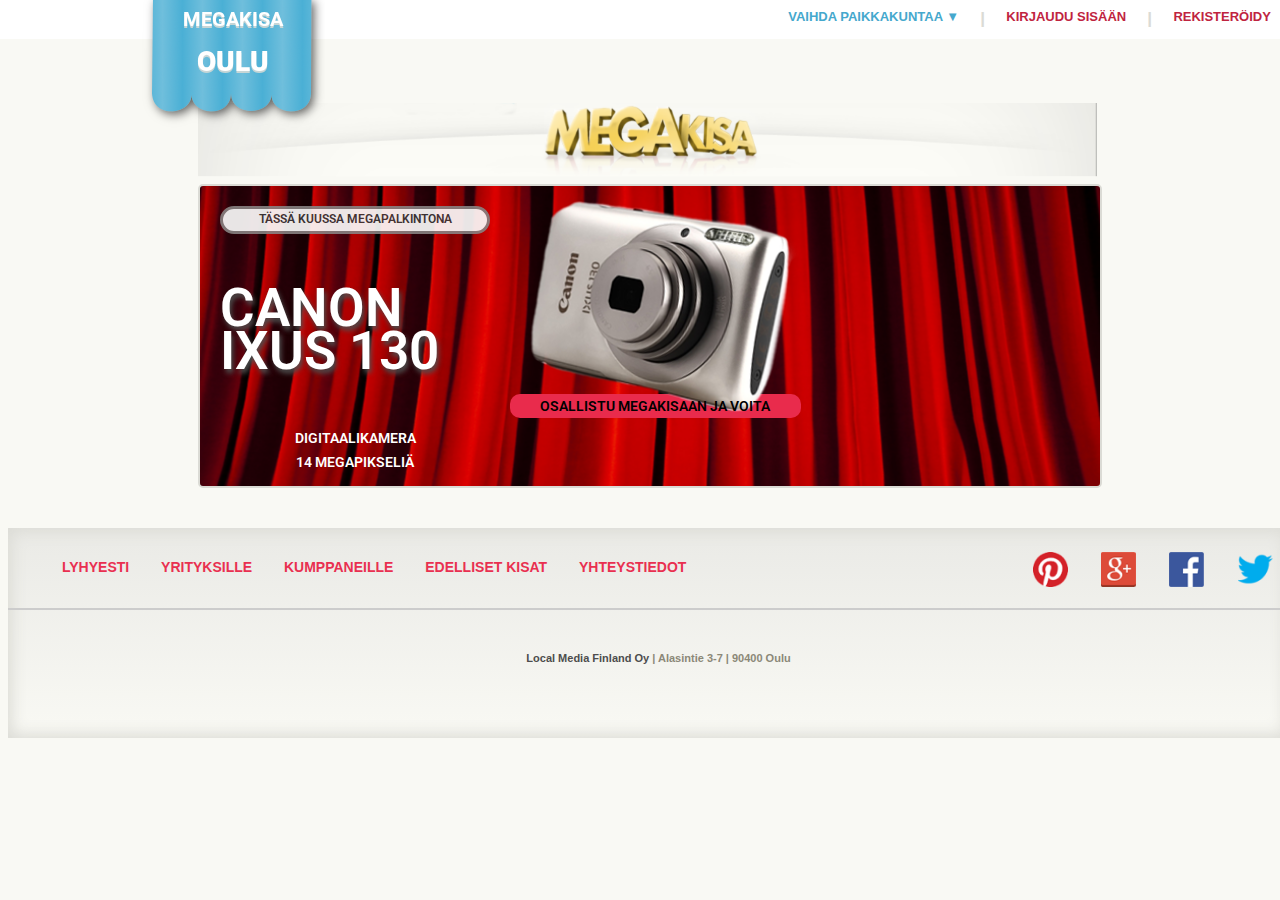
==== commit e4b3b35f: "Turha script-tiedoston kutsu" ====
--- a/index.html
+++ b/index.html
@@ -16,7 +16,6 @@
 
     <script type="text/javascript" src="assets/js/jquery-2.1.4.js"></script>
     <script type="text/javascript" src="assets/js/scripts.js"></script>
-    <script type="text/javascript" src="assets/js/Dropit-1.1.1/dropit.js"></script>
 </head>
 
 <body>
--- a/assets/css/style.css
+++ b/assets/css/style.css
@@ -150,7 +150,7 @@
 #footerlinks a:hover { color: #e75169; }
 .left-aligned { float: left; margin: 19px auto; }
 .right-aligned { float: right; min-width: 110px; }
-.social-button { padding: 0; margin: auto -13px; }
+.social-button { padding: 0; margin-right: .1em; }
 
 #footer-contact {
 
